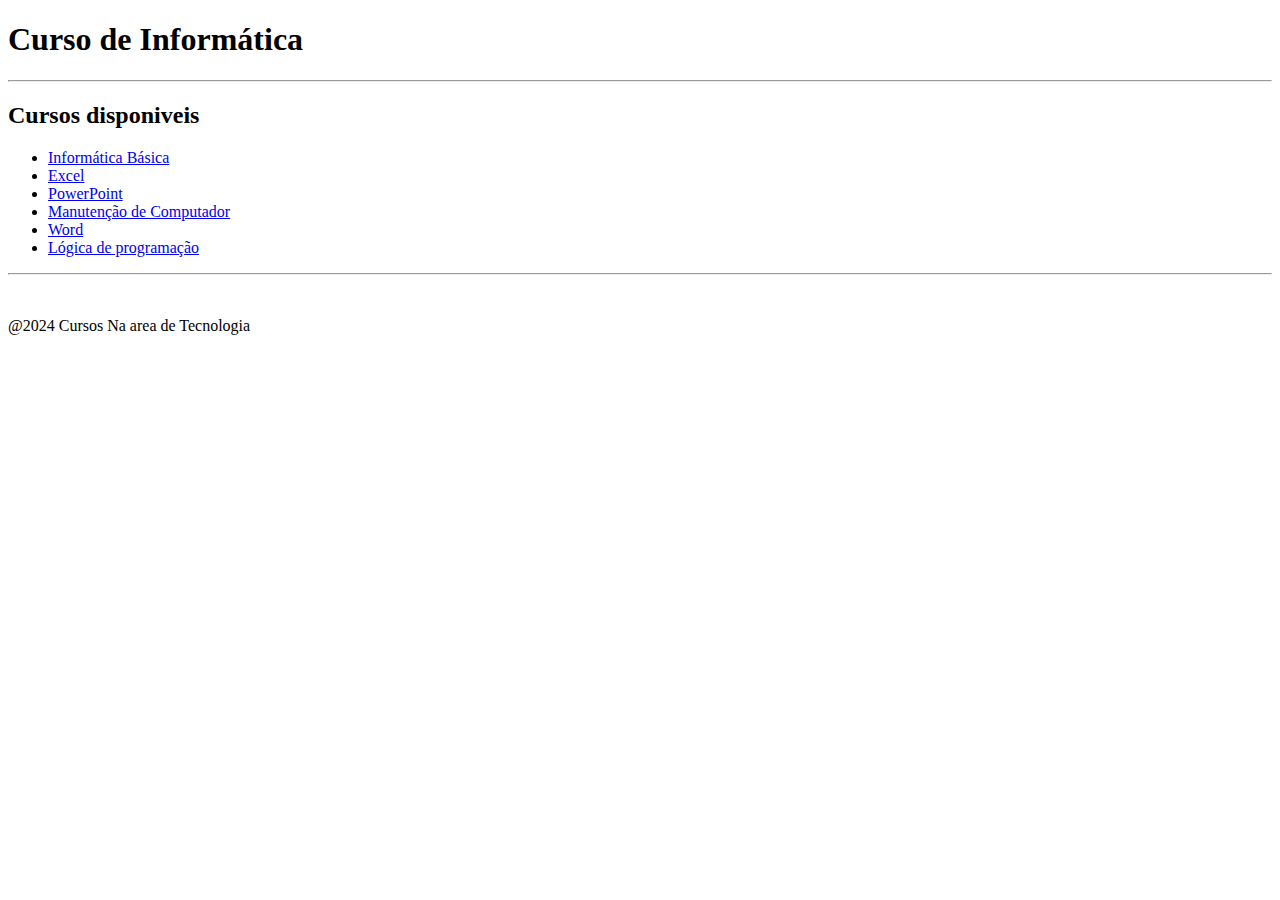
==== index.html @ 146b8f44 "Add files via upload" ====
<!DOCTYPE html>
<html lang="pt-br">

<head>
    <meta charset="UTF-8">
    <meta name="viewport" content="width=device-width, initial-scale=1.0">
    <title>pagina inicial</title>
    <link rel="stylesheet" href="CSS/index.css">
</head>
<!--Informática Básica, Excel, PowerPoint,
Manutenção de Computador, Word e Lógica de programação-->

<body>
    <header><!-- Cabeçalho -->
        <div id="tt">
            <h1>Curso de Informática</h1>
        </div>
    </header>
    <hr>
    <h2>Cursos disponiveis</h2>
    <nav><!-- agrupamento de icones -->
        <div id="nav">
            <ul>

                <li><a href="infor.html">Informática Básica</a></li>
                <li><a href="Excel.html">Excel</a></li>
                <li><a href="PowerPoint.html">PowerPoint</a></li>
                <li><a href="Manutencao_de_Computador.html">Manutenção de Computador</a></li>
                <li><a href="Word.html">Word</a></li>
                <li><a href="Logica_de_programacao.html">Lógica de programação</a></li>
            </ul>
        </div>
        <hr>
    </nav>
    <div id="imagem"><img src="img/img_inicial.jpg" alt=""></div>
    <footer><!-- Rodapé de um pagina -->
        <p>@2024 Cursos Na area de Tecnologia</p>
    </footer>

</body>

</html>
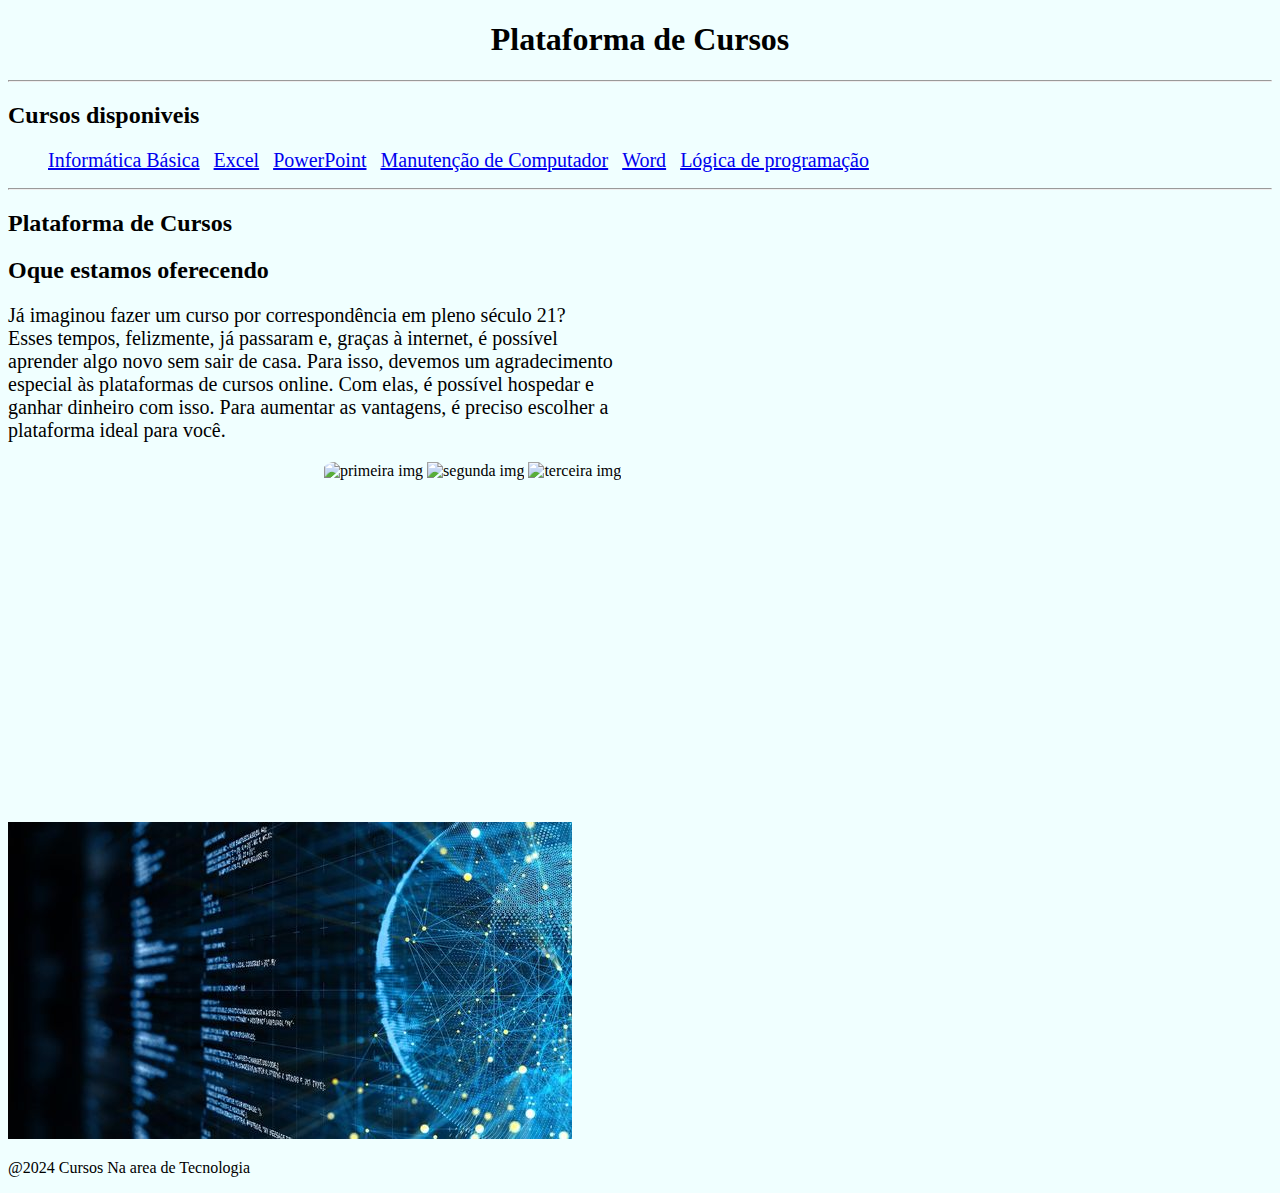
==== commit b3536547: "Add files via upload" ====
--- a/index.html
+++ b/index.html
@@ -13,7 +13,7 @@
 <body>
     <header><!-- Cabeçalho -->
         <div id="tt">
-            <h1>Curso de Informática</h1>
+            <h1>Plataforma de Cursos</h1>
         </div>
     </header>
     <hr>
@@ -31,7 +31,30 @@
             </ul>
         </div>
         <hr>
+        <section> 
+            <h2>Plataforma de Cursos</h2>
+            <article>
+                <div id = "secao1">
+                    <h2>Oque estamos oferecendo</h2>
+                    <p>Já imaginou fazer um curso por correspondência em pleno século 21? <br>
+                       Esses tempos, felizmente, já passaram e, graças à internet, é possível <br>
+                       aprender algo novo sem sair de casa. Para isso, devemos um agradecimento <br>
+                       especial às plataformas de cursos online. Com elas, é possível hospedar e <br>
+                       ganhar dinheiro com isso. Para aumentar as vantagens, é preciso escolher a <br>
+                        plataforma ideal para você. </p>
+                </div>
+            </article>
+        </section>
     </nav>
+    
+        <div id = "carrossel">
+            <div id = "fotos">
+                <img src="img/carro_4.jpg" alt="">
+                <img src="img/carro_1.jpg" alt="primeira img">
+                <img src="img/carro_2.jpg" alt="segunda img">
+                <img src="img/carro_3.jpg" alt="terceira img">
+            </div>
+        </div>
     <div id="imagem"><img src="img/img_inicial.jpg" alt=""></div>
     <footer><!-- Rodapé de um pagina -->
         <p>@2024 Cursos Na area de Tecnologia</p>
--- a/CSS/index.css
+++ b/CSS/index.css
@@ -0,0 +1,63 @@
+body{
+    background-color: azure;
+}
+#nav li{
+    padding: 0%;
+    text-align: center;
+    display: inline;
+    margin-right: 10px;
+    font-size: 20px;
+}
+#tt{
+    text-align: center;
+}
+#secao1 p{
+    font-size: 20px;
+}
+#image{
+    width: 100%;
+}
+
+#carrossel{
+    border: solid #757575 2px;
+    border-radius: 15px;
+    width: 640px;
+    height: 360px;
+    overflow: hidden;
+    border: none;
+    position: relative;
+    left: 50%;
+    transform: translateX(-50%);
+}
+#fotos{
+    width: 1100%;
+    animation: animacao 35s infinite;
+}
+#fotos img{
+    width: 636px;
+    
+}
+
+@keyframes animacao{
+    0%{margin-left: 0;}
+    3%{margin-left: 0;}
+    10%{margin-left: -100%;}
+    13%{margin-left: -100%;}
+    20%{margin-left: -200%;}
+    23%{margin-left: -200%;}
+    30%{margin-left: -300%;}
+    33%{margin-left: -300%;}
+    40%{margin-left: -400%;}
+    43%{margin-left: -400%;}
+    50%{margin-left: -500%;}
+    53%{margin-left: -500%;}
+    60%{margin-left: -600%;}
+    63%{margin-left: -600%;}
+    70%{margin-left: -700%;}
+    73%{margin-left: -700%;}
+    80%{margin-left: -800%;}
+    83%{margin-left: -800%;}
+    90%{margin-left: -900%;}
+    93%{margin-left: -900%;}
+    100%{margin-left: -1000%;}
+}